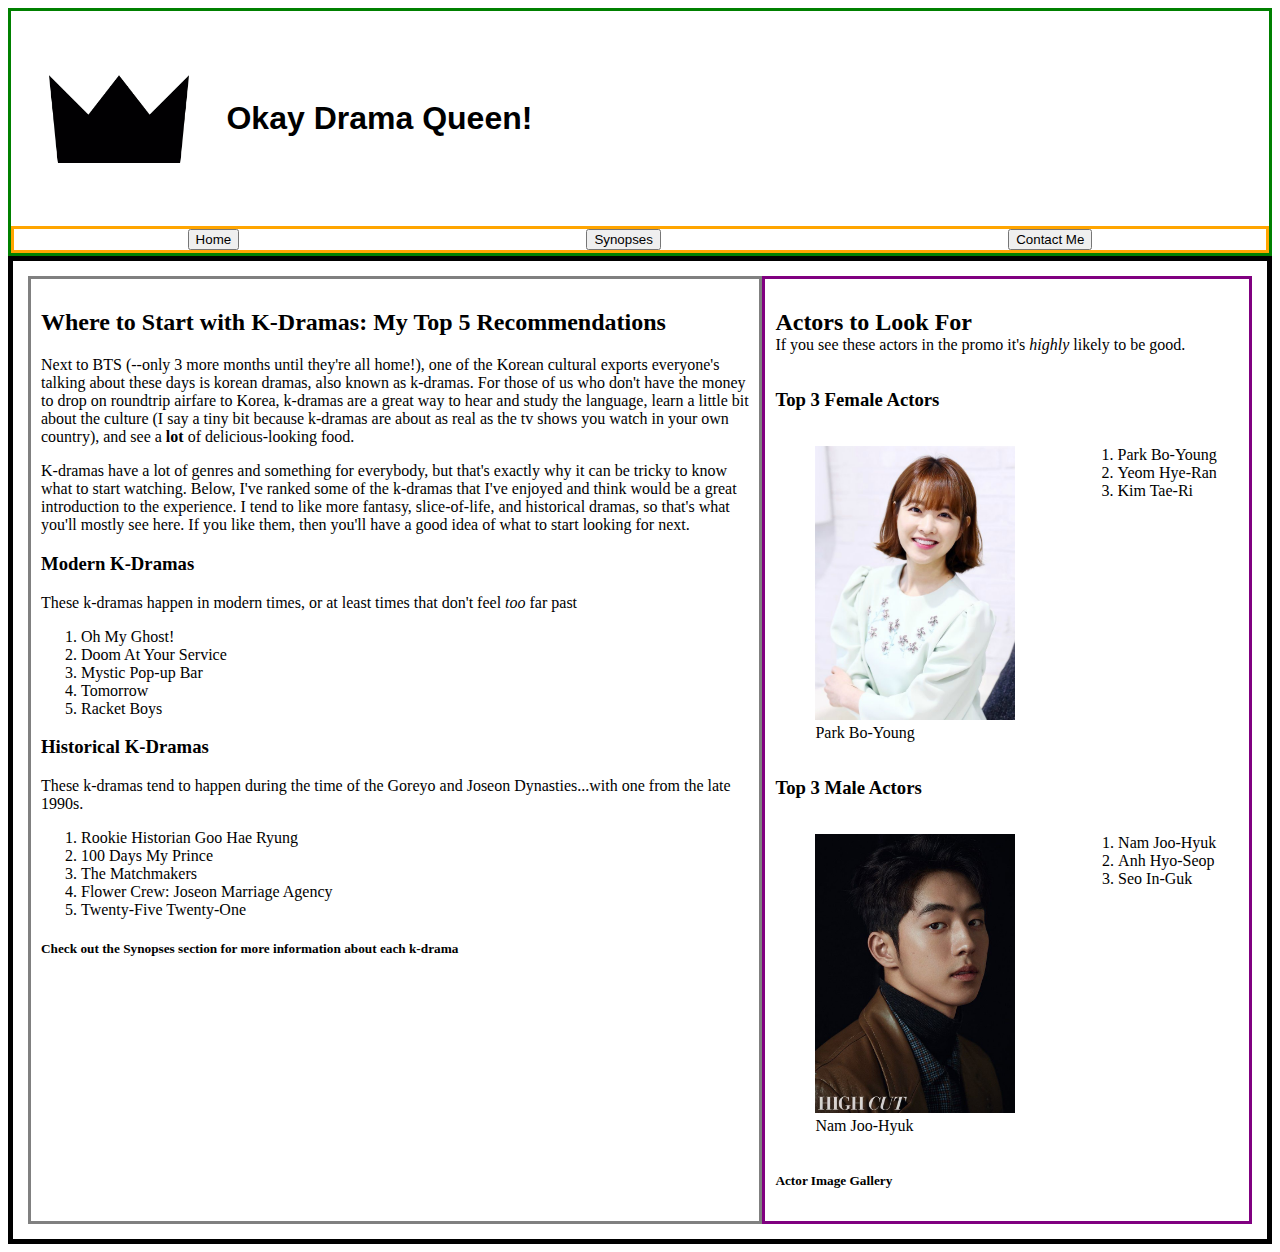
==== index.html @ 4bcc3127 "finalizing form" ====
<!-- ADD DISCLAIMER HEADER BEFORE SUBMISSION -->


<!DOCTYPE html>
<html>
    <head>
        <link href="styles.css" rel="stylesheet">
        <!-- <meta name="viewport" content="width=device-width, initial-scale=1"> -->
        <link rel="icon" type="image/x-icon" href="images/favicon.png">
        <title>Okay Drama Queen</title>
    </head>
    <body id="body-container">
            <header id="header-container">
                <div id="header-logo">
                <img src="images/crown_orig.png" alt="A black crown with three peaks">
                <h1>Okay Drama Queen!</h1>
                </div>
                <nav class="w3-bar w3-black">
                    <button class="w3-bar-item w3-button" onclick="openTab('home-container')" >Home</button>
                    <button class="w3-bar-item w3-button" onclick="openTab('synopses-container')">Synopses</button>
                    <button class="w3-bar-item w3-button" onclick="openTab('contact-me')">Contact Me</button>
                </nav>
            </header>

        <section id="home-container" class="tabs">
            <main id="main-container">
                <section id="modern">
                    <h2>Where to Start with K-Dramas: My Top 5 Recommendations</h2>
                    <p>
                        Next to BTS (--only 3 more months until they're all home!), one of the Korean cultural exports everyone's talking
                        about these days is korean dramas, also known as k-dramas. For those of us who don't have the money to drop on roundtrip
                        airfare to Korea, k-dramas are a great way to hear and study the language, learn a little bit about the culture (I say a tiny bit because
                        k-dramas are about as real as the tv shows you watch in your own country), and see a <strong>lot</strong> of delicious-looking food.
                    </p>
                    <p>
                        K-dramas have a lot of genres and something for everybody, but that's exactly why it can be tricky to know what to start watching.
                        Below, I've ranked some of the k-dramas that I've enjoyed and think would be a great introduction to the experience.
                        I tend to like more fantasy, slice-of-life, and historical dramas, so that's what you'll mostly see here. If you like them, then 
                        you'll have a good idea of what to start looking for next.
                    <h3>Modern K-Dramas</h3>
                    <p>
                        These k-dramas happen in modern times, or at least times that don't feel <em>too</em> far past
                    </p>
                    <ol>
                        <li>Oh My Ghost!</li>
                        <li>Doom At Your Service</li>
                        <li>Mystic Pop-up Bar</li>
                        <li>Tomorrow</li>
                        <li>Racket Boys</li>
                    </ol>
                </section>
                <section id="historical">
                    <h3>Historical K-Dramas</h3>
                    <p>
                        These k-dramas tend to happen during the time of the Goreyo and Joseon Dynasties...with one
                        from the late 1990s. 
                    </p>
                    <ol>
                        <li>Rookie Historian Goo Hae Ryung</li>
                        <li>100 Days My Prince</li>
                        <li>The Matchmakers</li>
                        <li>Flower Crew: Joseon Marriage Agency</li>
                        <li>Twenty-Five Twenty-One</li>
                    </ol>
                </section>

                <h5>Check out the Synopses section for more information about each k-drama</h5>
            </main>
            <aside id="aside-container">
                <h2>Actors to Look For</h2>
                <p>
                    If you see these actors in the promo it's <em>highly</em> likely to be good.
                </p>
                <section id="actresses">
                    <h3>Top 3 Female Actors</h3>
                    <section id="actress-content">
                        <figure class="caption">
                            <img src="images/park_boyoung.jpg" alt="A photo of Park Bo-Young smiling">
                            <figcaption>Park Bo-Young</figcaption>
                        </figure>
                        <ol>
                            <li>Park Bo-Young</li>
                            <li>Yeom Hye-Ran</li>
                            <li>Kim Tae-Ri</li>
                        </ol>
                    </section>
                </section>
                <section id="actors">
                    <h3>Top 3 Male Actors</h3>
                    <section id="actor-content">
                    <figure class="caption">
                        <img src="images/nam_joo_hyuk3.jpg" rel="A picture of Nam Joo-Hyuk">
                        <figcaption>Nam Joo-Hyuk</figcaption>
                    </figure>
                    <ol>
                        <li>Nam Joo-Hyuk</li>
                        <li>Anh Hyo-Seop</li>
                        <li>Seo In-Guk</li>
                    </ol>
                    </section>
                </section>
                <h5>Actor Image Gallery</h5>
            </aside>
        </section>
        <section id="synopses-container" class="tabs" style="display:none"> 
            <section class="descriptions">
                <h3>Synopses and Where to Watch</h3>
                <h4>Modern</h4>
                <ul>
                    <li>
                        <p>
                            <strong>Oh My Ghost:</strong> Shin Soon-ae died young and unexpectedly. She wants to move on to the afterlife, but is stuck on earth until
                            she can resolve her grudge--by possessing someone's body and doing "the deed". Na Bong-sun is a shy young woman
                            working in the restaurant of a famous chef, who she has a crush on, when she unknowingly crosses paths with Shin Soon-ae. 
                            Shin Soon-ae decides to help both of them out by "borrowing" Na Bong-sun's body for a bit to try and hook up with the chef.
                            It's hilarious and not as dirty as it sounds.   
                        </p>
                    </li>
                    <li>
                        <p>
                            <strong>Doom At Your Service:</strong> Tak Dong-Kyung is diagnosed with brain cancer and told she only has 100 days left to live.
                            That night,
                            angry and drunk, she wishes on a star for the world to end and Myul-Mang, the god of destruction, shows up at
                            her door only too happy to help.
                            Myul-Mang promises that he will keep her from feeling any pain as she nears death and grant any wish she has, as
                            long as she promises that
                            her last wish will be for the world to end. If it isn't, then the person she loves the most will die in her
                            place. Will she keep her word?
                            Are there any other options?
                        </p>
                    </li>
                    <li>
                        <p>
                            <strong>Mystic Pop-up Bar:</strong> Han Kang-nae has had a rough life because whenever someone touches him they spontaneously confess their 
                            problems to him, no matter how personal. He meets Weol-ju, the mysterious owner of a pop-up bar, and her kitchen assistant,
                            Chief Gwi, who, once they find out about Han Kang-bae's power, reveal their own magical abilities to travel into people's 
                            dreams. Weol-ju is on a deadline to settle the grudges of 100,000 souls and Han Kang-bae is just the right person to help her out. 
                        </p>
                    </li>
                    <li>
                        <p>
                            <strong>Tomorrow:</strong> Choi Joon-woong saves a man from committing suicide and ends up in a coma. While in the hospital he is recruited onto a team of
                            grim reapers whose job is to help save people who are about to kill themselves. Be prepared to cry, but it's soooo good!
                        </p>
                    </li>
                    <li>
                        <p>
                            <strong>Racket Boys:</strong> Yoon Hae-kang is a city kid forced to move to the countryside so his dad can be the head coach of the school's
                            struggling racketball team. On the verge of being disbanded, the boys are trying to win a local competition to save their team.
                            Will Yoon Hae-kang help or not?

                        </p>
                    </li>
                    
                </ul>

                <h4>Historical</h4>
                    <ul>
                        <li>
                            <p>
                                <strong>Rookie Historian Goo Hae Ryung:</strong> Goo Hae Ryung is one of the few women to become a historian in the king's court when she finds out the
                                Crown Prince, Yi Rim, is secretly the other of a very popular, and very scandalous for the time, romance novel. Will she keep his secret?
                            </p>
                        </li>
                        <li>
                            <p>
                                <strong>100 Days My Prince:</strong> To stop a drought all the single men and women in Joseon are forced to pair up and get married. Hong-shim is the unlucky
                                odd-girl-out. In order to escape becoming a gross old guy's concubine, Hong shim convinces a man with amnesia, Lee Yul, that they were enaged.
                                Little does she, or he, know that Lee Yul is actually the crown prince of Joseon!
                            </p>
                        </li>
                        <li>
                            <p> 
                                <strong>The Matchmakers:</strong> Shim Jung-woo is forced to be single because was once betrothed to a princess who died during their wedding ceremony. He's now leading
                                a secret double life as a matchmaker to support himself and is forced to work with Jung Soon-deok, a widow, to help get the older, single
                                people married off. 
                            </p>
                        </li>
                        <li>
                            <p>
                                <strong>Flower Crew:</strong> Lee Soo finds out he is the illegitimate son of the king when he's suddenly forced to take the throne and leave his fiance Gae-ttong behind. 
                                When told he must secure the future of Joseon by getting married, Lee Soo decides to hire Joseon's best match makers to fool everyone and 
                                turn Gae-ttong into a noblewoman. 
                            </p>
                        </li>
                        <li>
                            <p>
                                </strong>Twenty-Five Twenty-One:</strong> The story of two young people and their friends as they all grow up and learn about life and love in the late 1990's during
                                Korea's financial crisis. 
                            </p>
                        </li>
                    </ul>
                <h4>Where to Watch</h4>
                <p>
                    Netflix, Viki-Rakuten, and Youtube are all great sources for k-dramas. Pretty much all the ones I watch are from one of those three sources.
                </p>
            </section>
            <section class="video">
            <h3>Watch Oh My Ghost Episode 1</h3>
                <iframe width="560" height="315" src="https://www.youtube.com/embed/HwbwE5LK3lA?si=5miug9Mvs2_EZXwW"
                    title="YouTube video player" frameborder="0"
                    allow="accelerometer; autoplay; clipboard-write; encrypted-media; gyroscope; picture-in-picture; web-share"
                    referrerpolicy="strict-origin-when-cross-origin" allowfullscreen>
                </iframe>
            </section>
        </section>
        <section id="contact-me" class="tabs" style="display:none">
            <footer>
                <h5>"Let's be social! You can find me in the CS building every Tuesday and Thursday Room 305 (as long as there's school that day)"</h5>
            </footer>
        </section>
        <script>
            function openTab(tabName) {
                    var i;
                    var x = document.getElementsByClassName("tabs");
                    for (i = 0; i < x.length; i++) {
                        x[i].style.display = "none";
                    }
                    document.getElementById(tabName).style.display = "block";
                    
                    if (tabName == 'home-container') {
                        document.getElementById('home-container').style.display = 'grid';
                    }
                }
        </script>
    </body>
</html>
---- styles.css ----
* {
    box-sizing: border-box;
}

#header-container{
    display: flex;
    flex-direction: column;
    justify-content: flex-start;
    border: 3px solid green;
    grid-area: header;
}

#header-logo {
    display: flex;
    align-items: center;
}

header img {
    display: flex;
    width: 140px;
    height: auto;
    margin: 3%
}

header h1 {
    display: flex;
    font-family: 'Lucida Sans', 'Lucida Sans Regular', 'Lucida Grande', 'Lucida Sans Unicode', Geneva, Verdana, sans-serif;
}

nav {
    display: flex;
    flex-direction: row;
    justify-content: space-around;
    border: 3px solid orange;
    grid-area: nav;
}

/* #body-container { */
#home-container {
    display: grid;
    grid-template-columns: repeat(10, 1fr);
    grid-template-rows: repeat(6, auto);
    border: 5px solid black;
    padding: 15px;
    grid-template-areas: "header header header header header header header header header header"
        "nav nav nav nav nav nav nav nav nav nav"
        "main main main main main main aside aside aside aside"
        "main main main main main main aside aside aside aside"
        "footer footer footer footer footer footer footer footer footer footer"
}       

#main-container{
    border: 3px solid gray;
    padding: 10px;
    grid-area: main;
}

#aside-container {
    display: flex;
    flex-direction: column;
    justify-content: space-between;
    border: 3px solid purple;
    padding: 10px;
    grid-area: aside;
}

#aside-container p {
    margin-top: -20px;
}

img {
    /* display: grid; */
    align-content: center;
    width: 200px;
    height: auto;
    grid-area: star;

}

#aside-container > ol {
    grid-area: list;
}


#actress-content, #actor-content {
    display: grid;
    grid-template-rows: 1;
    grid-template-columns: 2;
    /* align-items: center; */
    grid-template-areas: 
        "star list"
}

#synopses-container {
    padding-right: 3%;
    padding-bottom: 3%;
    padding-left: 3%;
}

.descriptions {
    padding: 1%;
}
.video {
    margin-top: 5%;
}

#footer {
    padding-right: 3%;
    padding-bottom: 3%;
    padding-left: 3%;
    grid-area: footer;
}
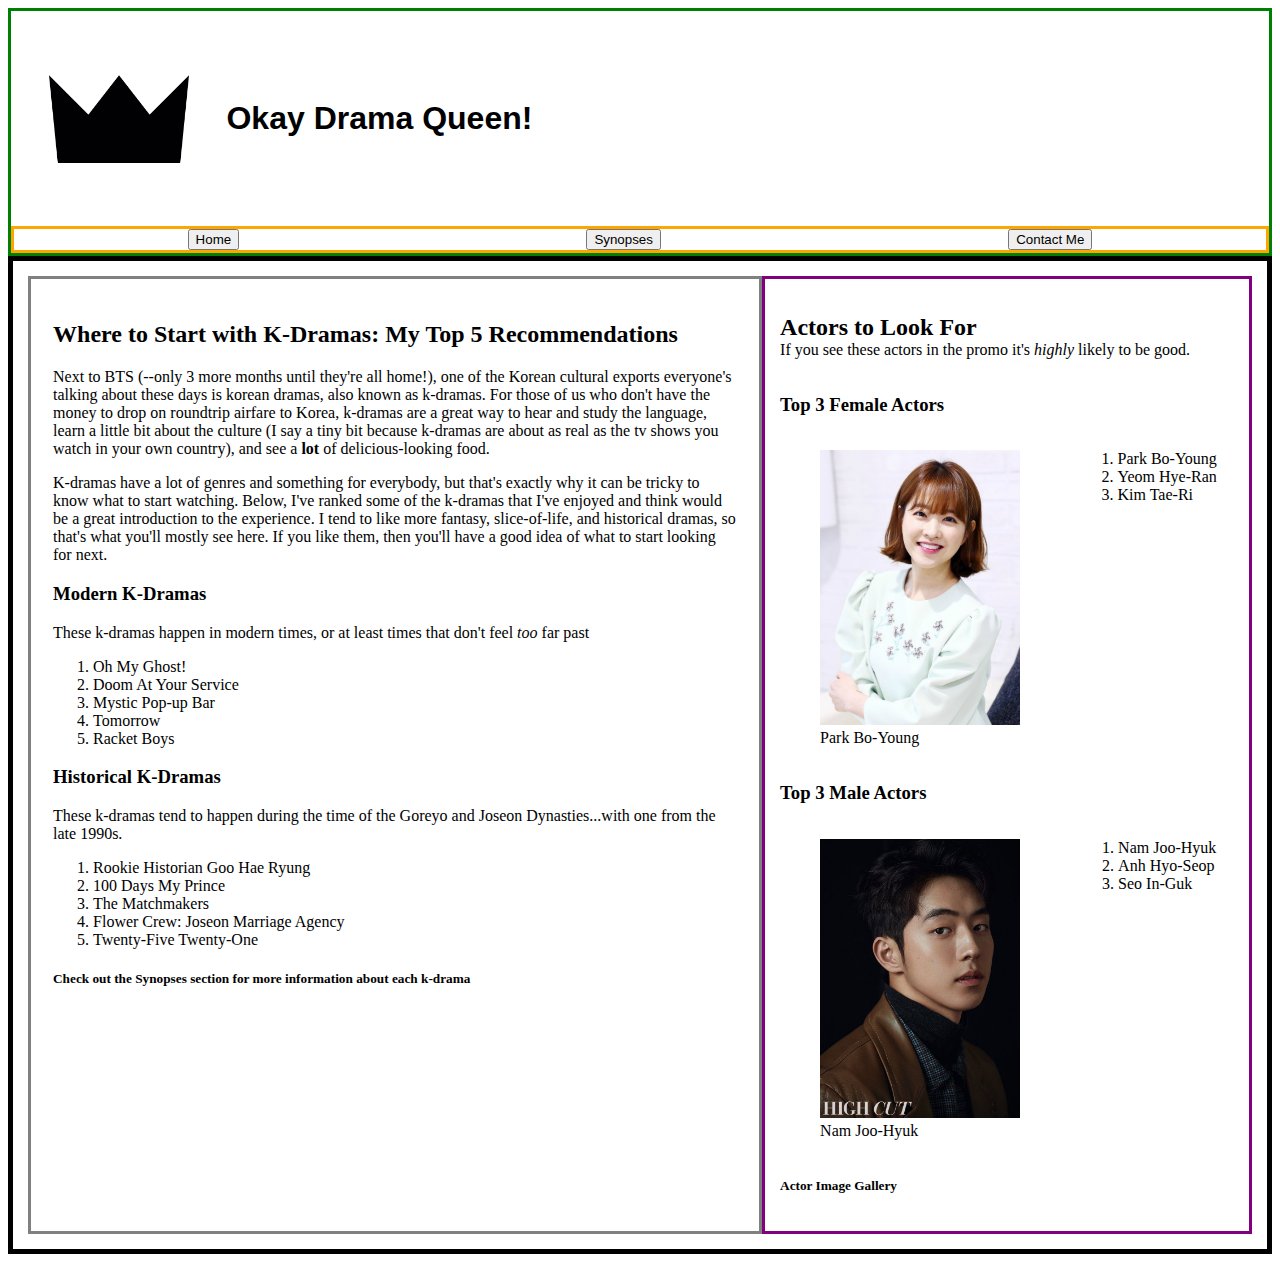
==== commit 95bd35c2: "formatting" ====
--- a/index.html
+++ b/index.html
@@ -207,7 +207,14 @@
         </section>
         <section id="contact-me" class="tabs" style="display:none">
             <footer>
-                <h5>"Let's be social! You can find me in the CS building every Tuesday and Thursday Room 305 (as long as there's school that day)"</h5>
+                <h3>Let's be social!</h3> 
+                <p>
+                    You can find me in the CS building every Tuesday and Thursday Room 305 from 2:3-3:45pm
+                </p>
+                <p>
+                    (as long as there's school that day)
+                </p>
+
             </footer>
         </section>
         <script>
--- a/styles.css
+++ b/styles.css
@@ -35,7 +35,6 @@
     grid-area: nav;
 }
 
-/* #body-container { */
 #home-container {
     display: grid;
     grid-template-columns: repeat(10, 1fr);
@@ -51,7 +50,7 @@
 
 #main-container{
     border: 3px solid gray;
-    padding: 10px;
+    padding: 3%;
     grid-area: main;
 }
 
@@ -60,7 +59,7 @@
     flex-direction: column;
     justify-content: space-between;
     border: 3px solid purple;
-    padding: 10px;
+    padding: 3%;
     grid-area: aside;
 }
 
@@ -69,7 +68,6 @@
 }
 
 img {
-    /* display: grid; */
     align-content: center;
     width: 200px;
     height: auto;
@@ -92,9 +90,10 @@
 }
 
 #synopses-container {
+    padding-top: 2%;
     padding-right: 3%;
     padding-bottom: 3%;
-    padding-left: 3%;
+    padding-left: 1%;
 }
 
 .descriptions {
@@ -102,11 +101,16 @@
 }
 .video {
     margin-top: 5%;
+    padding-left: 1%;
+}
+
+#contact-me {
+    padding-top: 2%;
+    text-align: center;
 }
 
 #footer {
     padding-right: 3%;
     padding-bottom: 3%;
-    padding-left: 3%;
     grid-area: footer;
 }
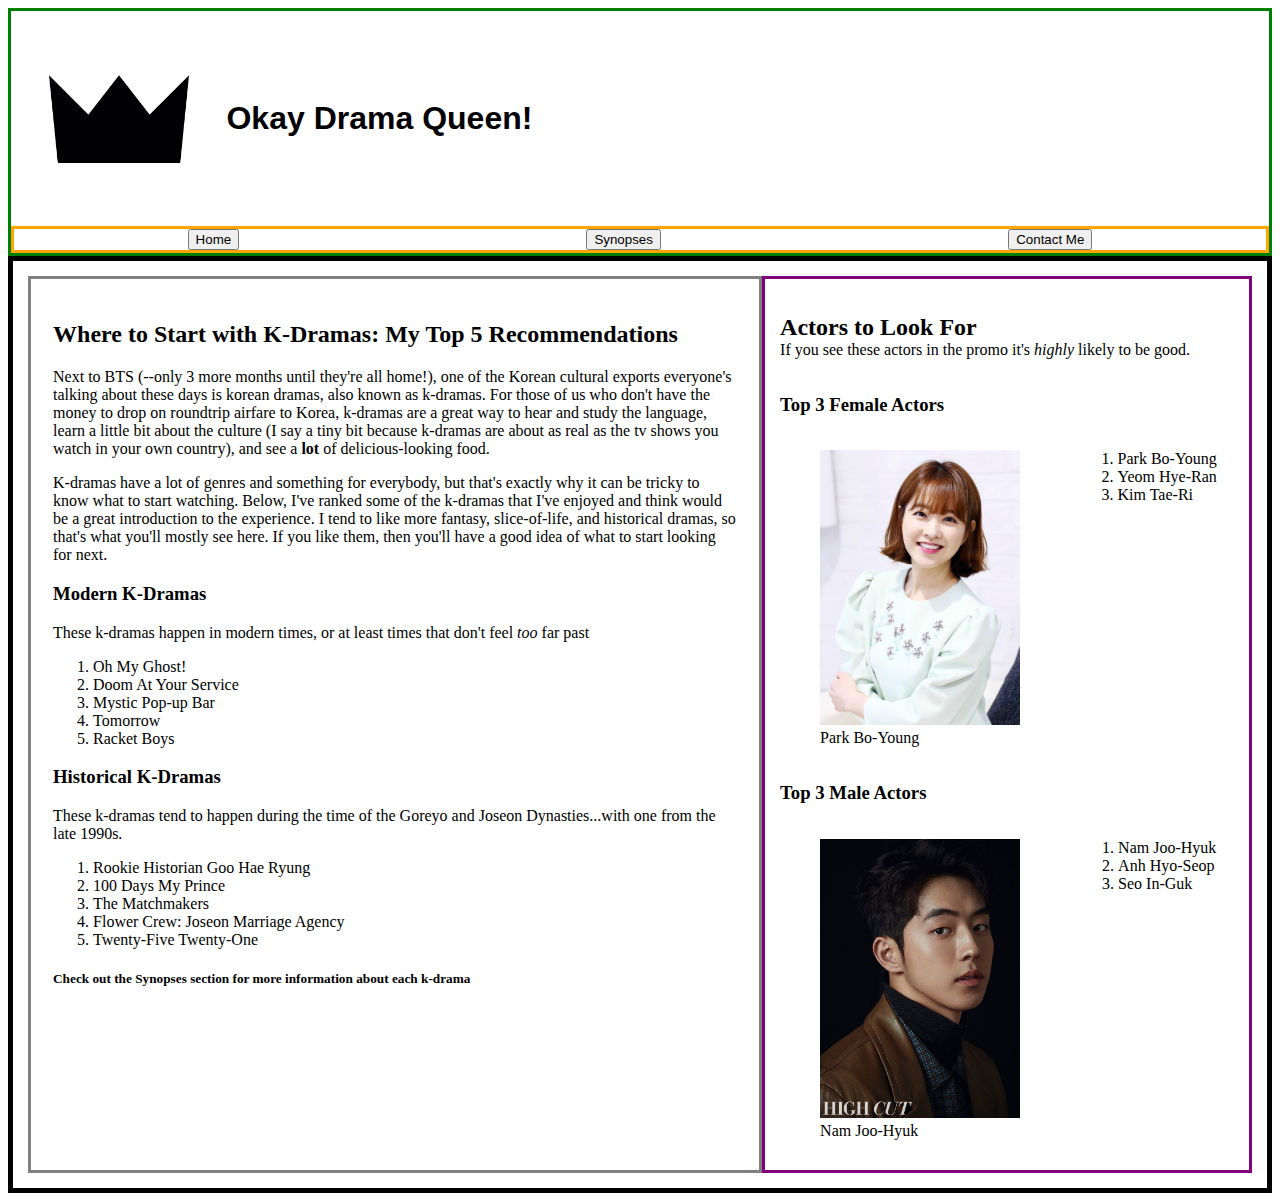
==== commit 0b58eb42: "flex it" ====
--- a/index.html
+++ b/index.html
@@ -100,7 +100,6 @@
                     </ol>
                     </section>
                 </section>
-                <h5>Actor Image Gallery</h5>
             </aside>
         </section>
         <section id="synopses-container" class="tabs" style="display:none"> 
--- a/styles.css
+++ b/styles.css
@@ -114,3 +114,19 @@
     padding-bottom: 3%;
     grid-area: footer;
 }
+
+@media (max-width: 768px) {
+    /* #body-container {
+        display: flex;
+    }  */
+    #actress-content,
+    #actor-content {
+        display: flex;
+        /* grid-template-rows: 1; */
+        /* grid-template-columns: 1; */
+        /* align-items: center; */
+        /* grid-template-areas:
+            "star"
+            "list" */
+    }
+}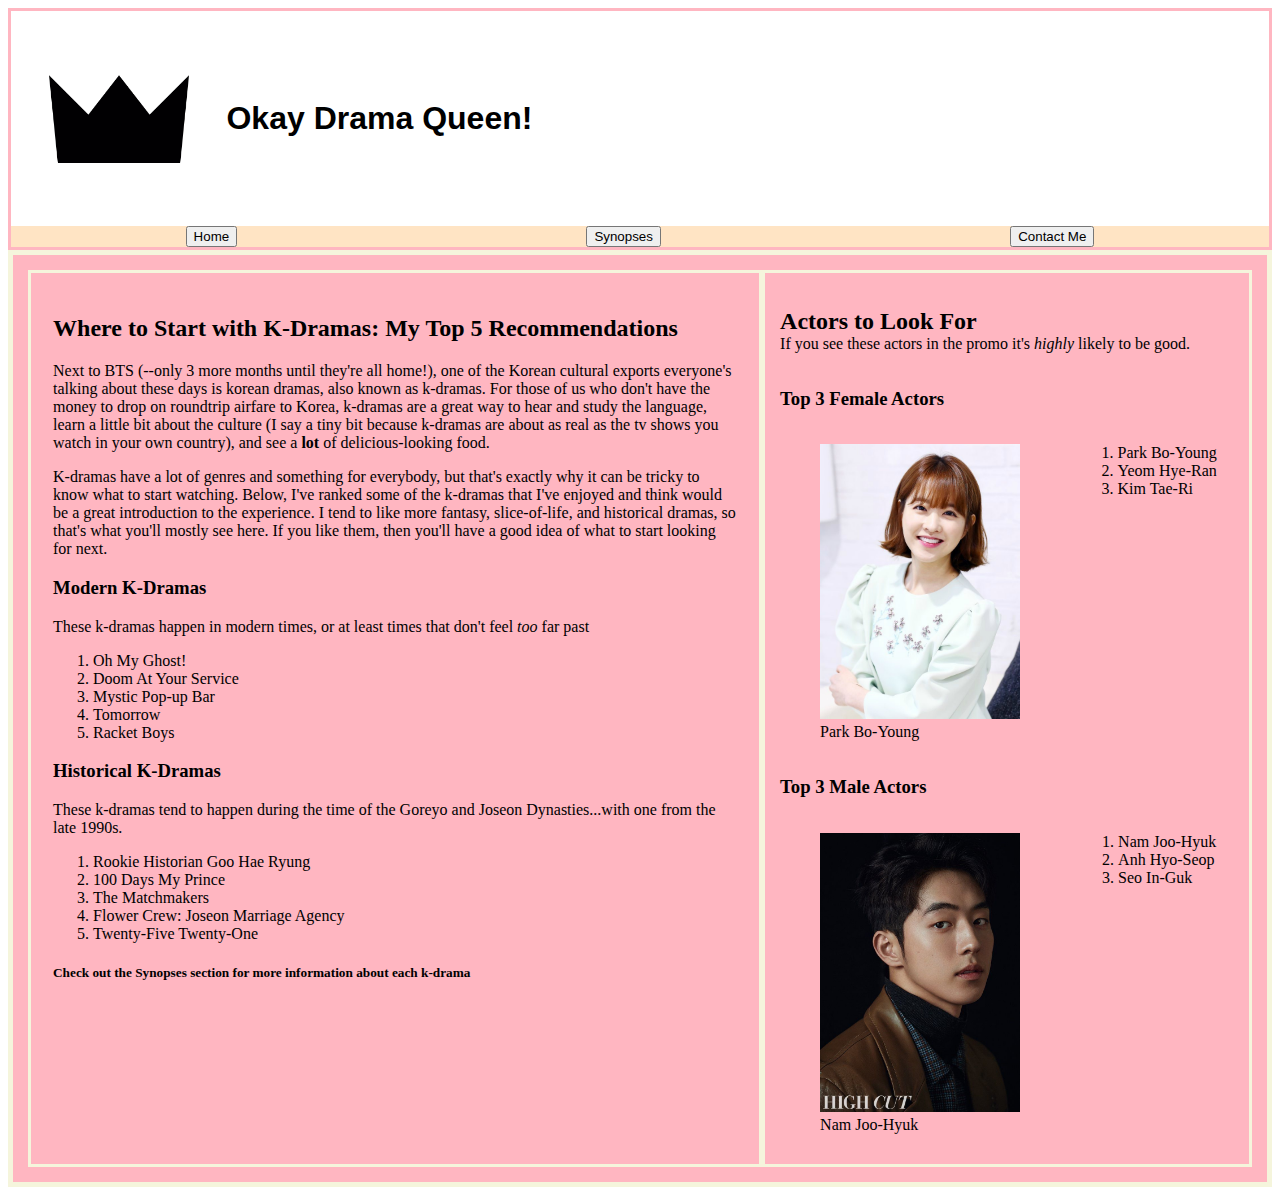
==== commit 58e11a8e: "disclaimer" ====
--- a/index.html
+++ b/index.html
@@ -1,5 +1,24 @@
-
-<!-- ADD DISCLAIMER HEADER BEFORE SUBMISSION -->
+<!-- 
+Name: Alissia Austell Huntzinger
+Class: CS2550 - Spring 2025
+Project 3
+Due: 3/6/25
+
+I declare that the following source code was written by me, or provided
+by the instructor for this project. I understand that copying source
+code from any other source, providing source code to another student, 
+or leaving my code on a public web site constitutes cheating.
+I acknowledge that  If I am found in violation of this policy this may result
+in a zero grade, a permanent record on file and possibly immediate failure of the class.
+
+--SELF GRADE--
+I did As on all the things, but I didn't really do any extra credit
+
+--REFLECTION--
+This would've been a lot more fun if the assignments were inline with what the actual reading is supposed to be for class. It took me
+so long to get the tabs working properly that I don't feel like my website is as good as I wanted it to be. I also kept having problems
+with Netlify. All-in-all, I think I did pretty well under the circumstances. Since it's spring I themed my page with cherry blossom colors.
+ -->
 
 
 <!DOCTYPE html>
--- a/styles.css
+++ b/styles.css
@@ -6,7 +6,7 @@
     display: flex;
     flex-direction: column;
     justify-content: flex-start;
-    border: 3px solid green;
+    border: 3px solid lightpink;
     grid-area: header;
 }
 
@@ -28,18 +28,20 @@
 }
 
 nav {
+    background-color:bisque;
     display: flex;
     flex-direction: row;
     justify-content: space-around;
-    border: 3px solid orange;
+    /* border: 3px solid lightpink; */
     grid-area: nav;
 }
 
 #home-container {
+    background-color: lightpink;
     display: grid;
     grid-template-columns: repeat(10, 1fr);
     grid-template-rows: repeat(6, auto);
-    border: 5px solid black;
+    border: 5px solid beige;
     padding: 15px;
     grid-template-areas: "header header header header header header header header header header"
         "nav nav nav nav nav nav nav nav nav nav"
@@ -49,7 +51,7 @@
 }       
 
 #main-container{
-    border: 3px solid gray;
+    border: 3px solid beige;
     padding: 3%;
     grid-area: main;
 }
@@ -58,7 +60,7 @@
     display: flex;
     flex-direction: column;
     justify-content: space-between;
-    border: 3px solid purple;
+    border: 3px solid beige;
     padding: 3%;
     grid-area: aside;
 }
@@ -94,6 +96,7 @@
     padding-right: 3%;
     padding-bottom: 3%;
     padding-left: 1%;
+    border: 3px solid lightpink;
 }
 
 .descriptions {
@@ -105,6 +108,7 @@
 }
 
 #contact-me {
+    border: 3px solid lightpink;
     padding-top: 2%;
     text-align: center;
 }
@@ -116,17 +120,19 @@
 }
 
 @media (max-width: 768px) {
-    /* #body-container {
+    #home-container {
         display: flex;
-    }  */
+        flex-direction: column;
+    } 
+
     #actress-content,
     #actor-content {
-        display: flex;
+        display: grid;
         /* grid-template-rows: 1; */
-        /* grid-template-columns: 1; */
-        /* align-items: center; */
-        /* grid-template-areas:
+        grid-template-columns: 1;
+        align-items: center;
+        grid-template-areas:
             "star"
-            "list" */
+            "list"
     }
 }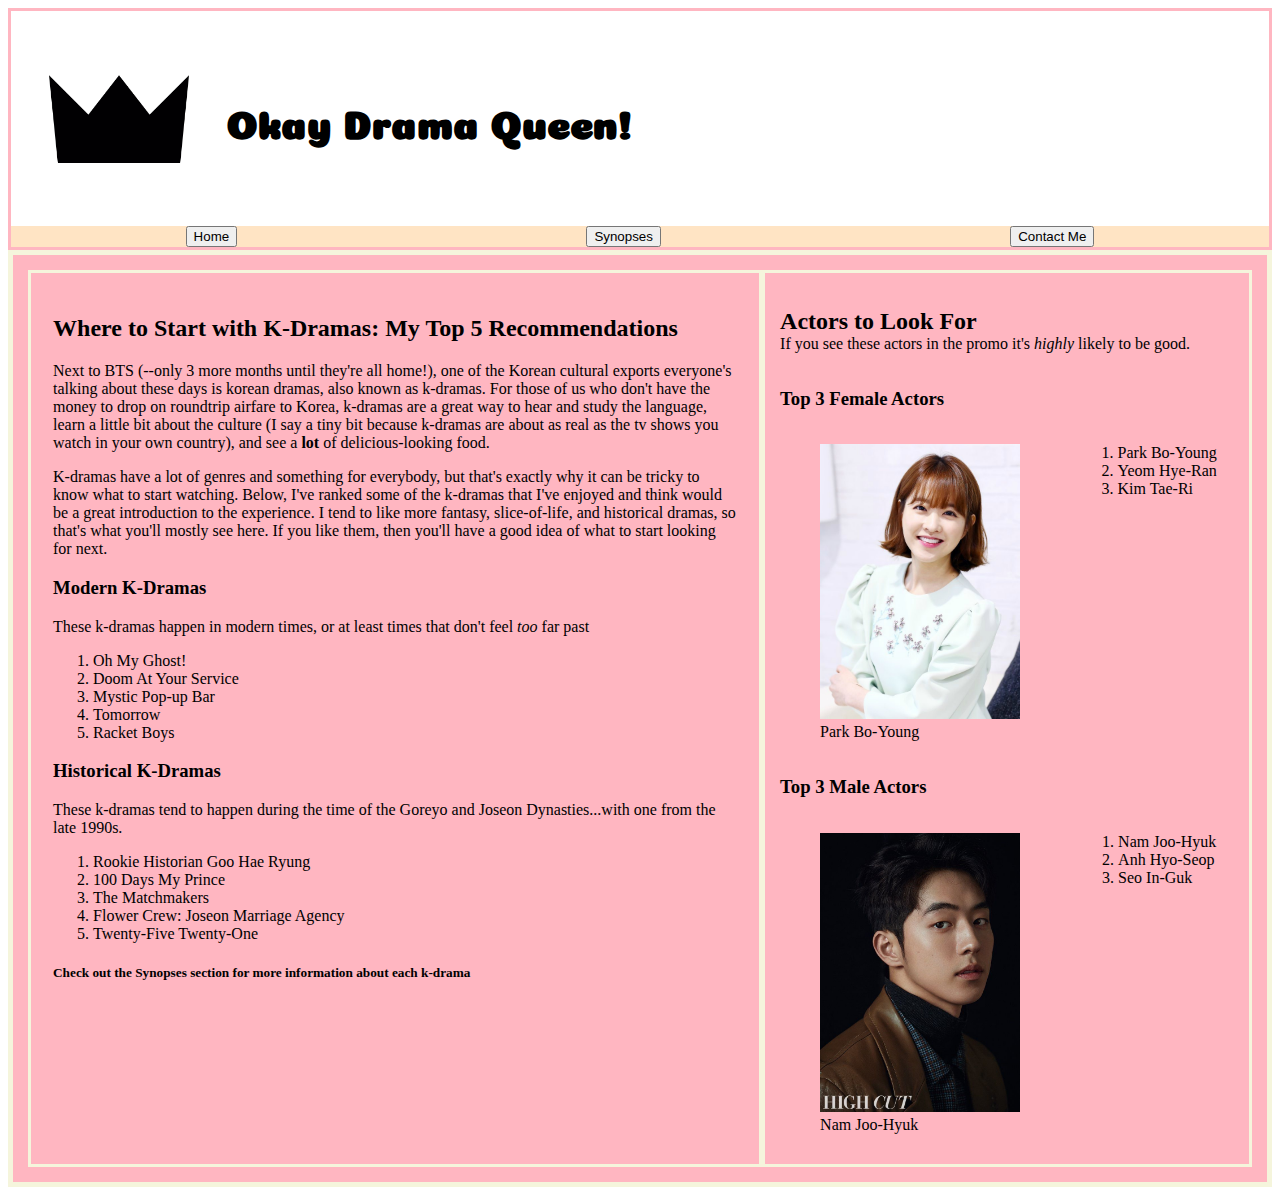
==== commit 9f28a450: "font" ====
--- a/index.html
+++ b/index.html
@@ -12,21 +12,24 @@
 in a zero grade, a permanent record on file and possibly immediate failure of the class.
 
 --SELF GRADE--
-I did As on all the things, but I didn't really do any extra credit
+I think I did well on all requirements
 
 --REFLECTION--
 This would've been a lot more fun if the assignments were inline with what the actual reading is supposed to be for class. It took me
-so long to get the tabs working properly that I don't feel like my website is as good as I wanted it to be. I also kept having problems
-with Netlify. All-in-all, I think I did pretty well under the circumstances. Since it's spring I themed my page with cherry blossom colors.
- -->
+so long to get the tabs working properly that I don't feel like my website is as good as I wanted it to be (for example, sadly, no image
+gallery). I also kept having problems with Netlify and my computer freezing. All-in-all, I think I did pretty well under the circumstances. Since it's spring I themed my page with cherry blossom colors.
+-->
 
 
 <!DOCTYPE html>
 <html>
     <head>
         <link href="styles.css" rel="stylesheet">
-        <!-- <meta name="viewport" content="width=device-width, initial-scale=1"> -->
-        <link rel="icon" type="image/x-icon" href="images/favicon.png">
+        <meta name="viewport" content="width=device-width, initial-scale=1">
+        <!--importing font-->
+        <link rel="preconnect" href="https://fonts.googleapis.com">
+        <link rel="preconnect" href="https://fonts.gstatic.com" crossorigin>
+        <link href="https://fonts.googleapis.com/css2?family=Coiny&display=swap" rel="stylesheet">
         <title>Okay Drama Queen</title>
     </head>
     <body id="body-container">
@@ -41,7 +44,7 @@
                     <button class="w3-bar-item w3-button" onclick="openTab('contact-me')">Contact Me</button>
                 </nav>
             </header>
-
+        <!--Holds Homepage Content: rankings and actors to look for-->
         <section id="home-container" class="tabs">
             <main id="main-container">
                 <section id="modern">
@@ -121,6 +124,7 @@
                 </section>
             </aside>
         </section>
+        <!--Holds synopses of k-dramas-->
         <section id="synopses-container" class="tabs" style="display:none"> 
             <section class="descriptions">
                 <h3>Synopses and Where to Watch</h3>
--- a/styles.css
+++ b/styles.css
@@ -1,5 +1,11 @@
 * {
     box-sizing: border-box;
+}
+
+.coiny-regular {
+    font-family: "Coiny", system-ui;
+    font-weight: 400;
+    font-style: normal;
 }
 
 #header-container{
@@ -8,6 +14,7 @@
     justify-content: flex-start;
     border: 3px solid lightpink;
     grid-area: header;
+    
 }
 
 #header-logo {
@@ -24,7 +31,8 @@
 
 header h1 {
     display: flex;
-    font-family: 'Lucida Sans', 'Lucida Sans Regular', 'Lucida Grande', 'Lucida Sans Unicode', Geneva, Verdana, sans-serif;
+    font-family: "Coiny", Georgia, 'Times New Roman', Times, serif;
+    font-size: 40px;
 }
 
 nav {
